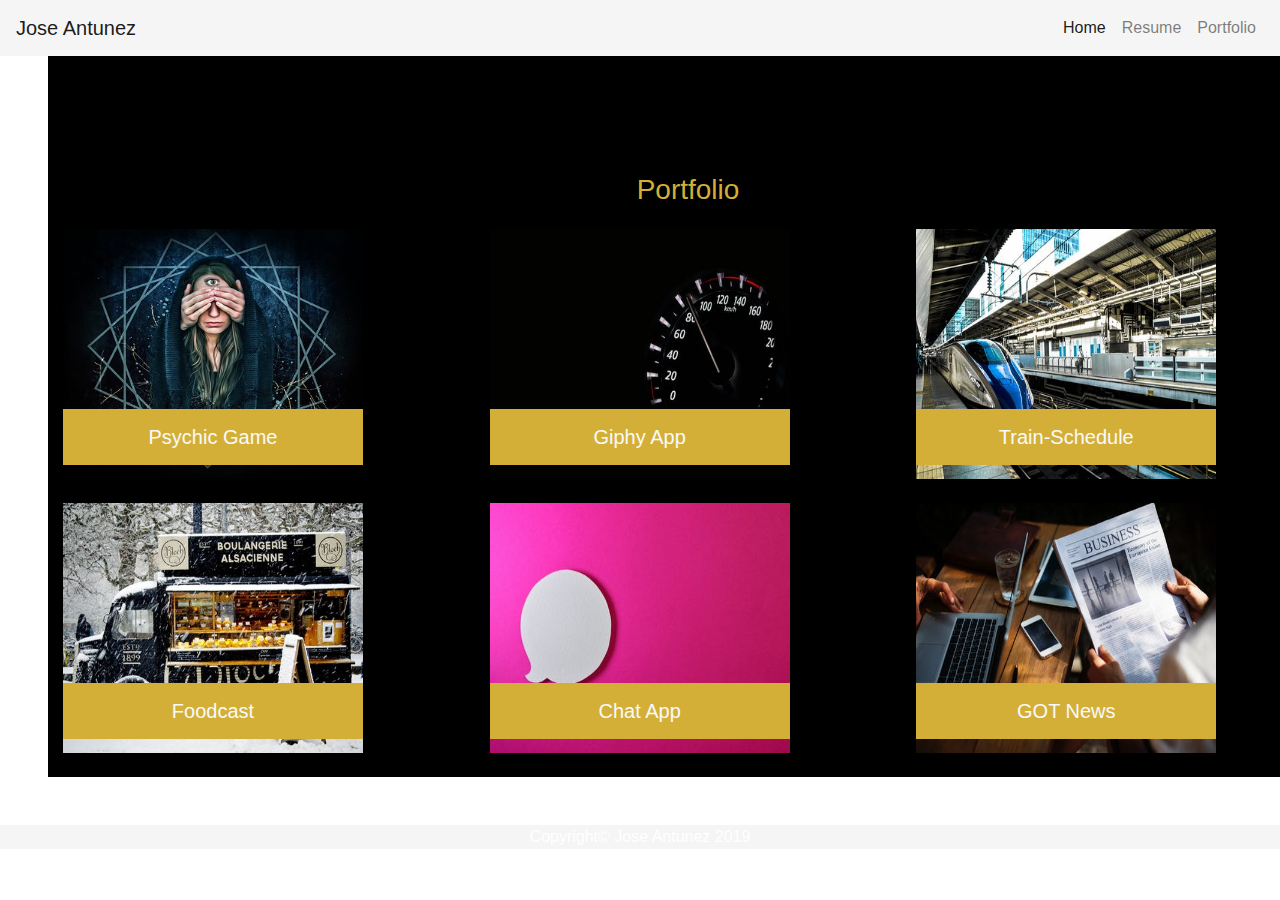
==== portfolio.html @ d64d635f "Updated Website" ====
<!DOCTYPE html>
<html>
<head>
    <meta charset="utf-8" />
    <meta http-equiv="X-UA-Compatible" content="IE=edge">
    <title>Jose Antunez | Portfolio</title>
    <meta name="viewport" content="width=device-width, initial-scale=1">

    <!-- Bootstrap -->
    <link rel="stylesheet" href="https://maxcdn.bootstrapcdn.com/bootstrap/4.0.0/css/bootstrap.min.css" 
    integrity="sha384-Gn5384xqQ1aoWXA+058RXPxPg6fy4IWvTNh0E263XmFcJlSAwiGgFAW/dAiS6JXm" crossorigin="anonymous">

    <!-- jquery -->
    <script src="https://code.jquery.com/jquery-3.3.1.js" integrity="sha256-2Kok7MbOyxpgUVvAk/HJ2jigOSYS2auK4Pfzbm7uH60="
    crossorigin="anonymous"></script>

    <!-- CSS Style Sheet -->
    <link rel="stylesheet" type="text/css" media="screen" href="assets/css/style.css" />
    
</head>

<body>
    <!--====================HTMLGOES HERE=========================  -->
    
    <nav class="navbar fixed-top navbar-expand-lg navbar-light">
        <a class="navbar-brand" href="index.html">Jose Antunez</a>
        <button class="navbar-toggler" type="button" data-toggle="collapse" data-target="#navbarSupportedContent" aria-controls="navbarSupportedContent" aria-expanded="false" aria-label="Toggle navigation">
        <span class="navbar-toggler-icon"></span>
        </button>

        <div class="collapse navbar-collapse" id="navbarSupportedContent">
            <ul class="navbar-nav ml-auto topnav">
                <li class="nav-item active">
                    <a class="nav-link" href="index.html">Home <span class="sr-only">(current)</span></a>
                </li>
                <li class="nav-item">
                    <a class="nav-link" href="resume.pdf">Resume</a>
                </li>
                <li class="nav-item">
                    <a class="nav-link" href="#">Portfolio</a>
                </li>
            </ul>    
        </div>       
    </nav>

    <!-- Content inside the container -->
    <div class="container-fluid m-5">
    
    <!-- first row        -->
        <div class="row">
            <div class="col-sm-12">
                <h3 class="myTitle">Portfolio</h3>
                
                <!-- First row with 3 images -->
                <div class="row">
                    <div class="col-sm-12 col-md-4">
                        <div class="background position-relative">
                    <a href=" https://joseantunez81.github.io/Psychic-Game/."><img src="assets/images/psychic.jpg" class="img-responsive" width="300" height="250"></a>
                            <!-- Image text -->
                            <div class="bg-text text-center position-absolute" style="top: 72%; left: 0; width: 300px;">
                                <h5 class="p-3 text-light font-weight-light">Psychic Game</h5>
                            </div>
                        </div>
                    </div>
                    <div class="col-sm-12 col-md-4">
                            <div class="background position-relative">
                            <a href=" https://joseantunez81.github.io/GIFs-Collector/"><img src="assets/images/cars.jpeg" class="img-responsive" width="300" height="250"></a>
                                <!-- Image text -->
                                <div class="bg-text text-center position-absolute" style="top: 72%;left: 0;width: 300px;">
                                    <h5 class="p-3 text-light font-weight-light">Giphy App</h5>
                                </div>
                            </div>
                    </div>
                    <div class="col-sm-12 col-md-4">
                            <div class="background position-relative">
                            <a href="https://joseantunez81.github.io/Train-Schedule/."><img src="assets/images/train.jpg" class="img-responsive" width="300" height="250"></a>
                                <!-- Image text -->
                                <div class="bg-text text-center position-absolute" style="top: 72%; left: 0; width: 300px;">
                                        <h5 class="p-3 text-light font-weight-light">Train-Schedule</h5>
                                </div>
                            </div>
                    </div>
                    
                    
                </div><br><!-- End of first row with 3 images -->
                
                <!-- Second row with 1 image -->
                <div class="row">
                   
                    <div class="col-sm-12 col-md-4">
                            <div class="background position-relative">
                            <a href="https://guillermo1213.github.io/Project1/"><img src="assets/images/food.jpeg" class="img-responsive" width="300" height="250"></a>
                                <!-- Image text -->
                                <div class="bg-text text-center position-absolute" style="top: 72%; left: 0; width: 300px;">
                                        <h5 class="p-3 text-light font-weight-light">Foodcast</h5>
                                </div>
                            </div>
                    </div>

                <div class="col-sm-12 col-md-4">
                    <div class="background position-relative">
                        <a href="https://chat-dx.herokuapp.com/"><img src="assets/images/chat.jpeg" class="img-responsive" width="300" height="250"></a>
                    <!-- Image text -->
                    <div class="bg-text text-center position-absolute" style="top: 72%; left: 0; width: 300px;">
                        <h5 class="p-3 text-light font-weight-light">Chat App</h5>
                    </div>
                </div>
                </div>

                <div class="col-sm-12 col-md-4">
                    <div class="background position-relative">
                        <a href="https://github.com/JoseAntunez81/GOT-News"><img src="assets/images/news.jpeg" class="img-responsive" width="300" height="250"></a>
                    <!-- Image text -->
                    <div class="bg-text text-center position-absolute" style="top: 72%; left: 0; width: 300px;">
                        <h5 class="p-3 text-light font-weight-light">GOT News</h5>
                    </div>
                    </div>
                </div>
<!-- =================================================================================================== -->
                <!-- This is the UCLA certificate 
                <iframe frameborder="0" scrolling="no" 
                src="https://uclaextension.credly.com/embed.html#/?member_badge_id=19263214" 
                width="180" height="230"></iframe>
                
            -->
                
                
                </div><br><!-- End of second row -->
                
                
            </div>   
        </div><!--END  first row        -->
    </div>  <!--  END Content inside the container -->









    
        
    <footer class="footer w-100">   
            <div class="container text-center ">  
            <span class="font-weight-light">Copyright&copy Jose Antunez 2019</span>    
            </div>
        </footer>
<!--====================HTMLGOES HERE=========================  -->
    
    
    <script src="assets/javascript/main.js"></script>
    <!-- <script src="https://code.jquery.com/jquery-3.2.1.slim.min.js" integrity="sha384-KJ3o2DKtIkvYIK3UENzmM7KCkRr/rE9/Qpg6aAZGJwFDMVNA/GpGFF93hXpG5KkN" crossorigin="anonymous"></script> -->
    <script src="https://cdnjs.cloudflare.com/ajax/libs/popper.js/1.12.9/umd/popper.min.js" integrity="sha384-ApNbgh9B+Y1QKtv3Rn7W3mgPxhU9K/ScQsAP7hUibX39j7fakFPskvXusvfa0b4Q" crossorigin="anonymous"></script>
    <script src="https://maxcdn.bootstrapcdn.com/bootstrap/4.0.0/js/bootstrap.min.js" integrity="sha384-JZR6Spejh4U02d8jOt6vLEHfe/JQGiRRSQQxSfFWpi1MquVdAyjUar5+76PVCmYl" crossorigin="anonymous"></script>   

</body>
</html>
---- assets/css/style.css ----
.navbar, .footer {
  color: grey;
  background-color:whitesmoke;
  
}

.parallax{
/* Set a specific height */
min-height:375px; 
width:100%;
}

.pic1 {
    /* The image used */
    background-image: url("../images/computer1.jpeg");
  
    /* Create the parallax scrolling effect */
    background-attachment: fixed;
    background-position: center;
    background-repeat: no-repeat;
    background-size: cover;
    position: relative;
    text-align: center;
    opacity: 0.8;
  }
  #me{
    font-size:45px;
    text-align: justify;
    color:whitesmoke;
    position: absolute;
    top: 35%;
    left: 50%;
    transform: translate(-50%, -50%);
  }
  #welcome{
    font-size:30px;
    text-align: justify;
    color:whitesmoke;
    position: absolute;
    top: 50%;
    left: 50%;
    transform: translate(-50%, -50%);
    
  }
  .content{
      position: relative;
      height:100%;
      background-color:rgb(0, 0, 0);
      font-size:16px;
      text-align: justify;
      color: whitesmoke;
      
  }
  p{
    line-height: 200%;
  }
h5{
  background-color: rgb(212,175,55);;
}
.quote{
  text-align: center;
  color: rgb(212,175,55);

}
.progress-bar-animated{
  color:blue;
}
  
  .myTitle{
    color: rgb(212,175,55);
      text-align: center;
      margin-top: 10%;
      margin-bottom: 22px;
      background-color: rgb(0, 0, 0);
  }
  .pic2 {
    /* The image used */
    background-image: url("../images/computer2.jpeg");
  
    /* Create the parallax scrolling effect */
    background-attachment: fixed;
    background-position: center;
    background-repeat: no-repeat;
    background-size: cover;
  }
  .pic3 {
    /* The image used */
    background-image: url("../images/computer3.jpeg");
    
    /* Create the parallax scrolling effect */
    background-attachment: fixed;
    background-position: center;
    background-repeat: no-repeat;
    background-size: cover;
  }
  /* .progress{
    background-color:rgb(240, 21, 21);
    -webkit-box-shadow: none;
    box-shadow: none;
  } */

 
  span{
    text-align: left;
    text-decoration: bold;
    color: rgb(255, 255, 255);
  }

  /* Contact form */
  .myInfo{
    text-align: center;
    line-height: 150%;
  }
  .form-control, .btn{
    background-color: transparent;
    border-radius: 0;
  }
  .form-group{
    margin: 0 25%;
  }
  .btn{
    color:blue;
    background-color: transparent;
    border-color: whitesmoke;
    margin: 15px 41%;
    font-weight: bold;
    width: 18%;
  }
  .btn:hover{
    color: rgb(212,175,55);
    color: whitesmoke;
    font-size: 18px;
  }
  .container-fluid{
    background-color: black;
  }
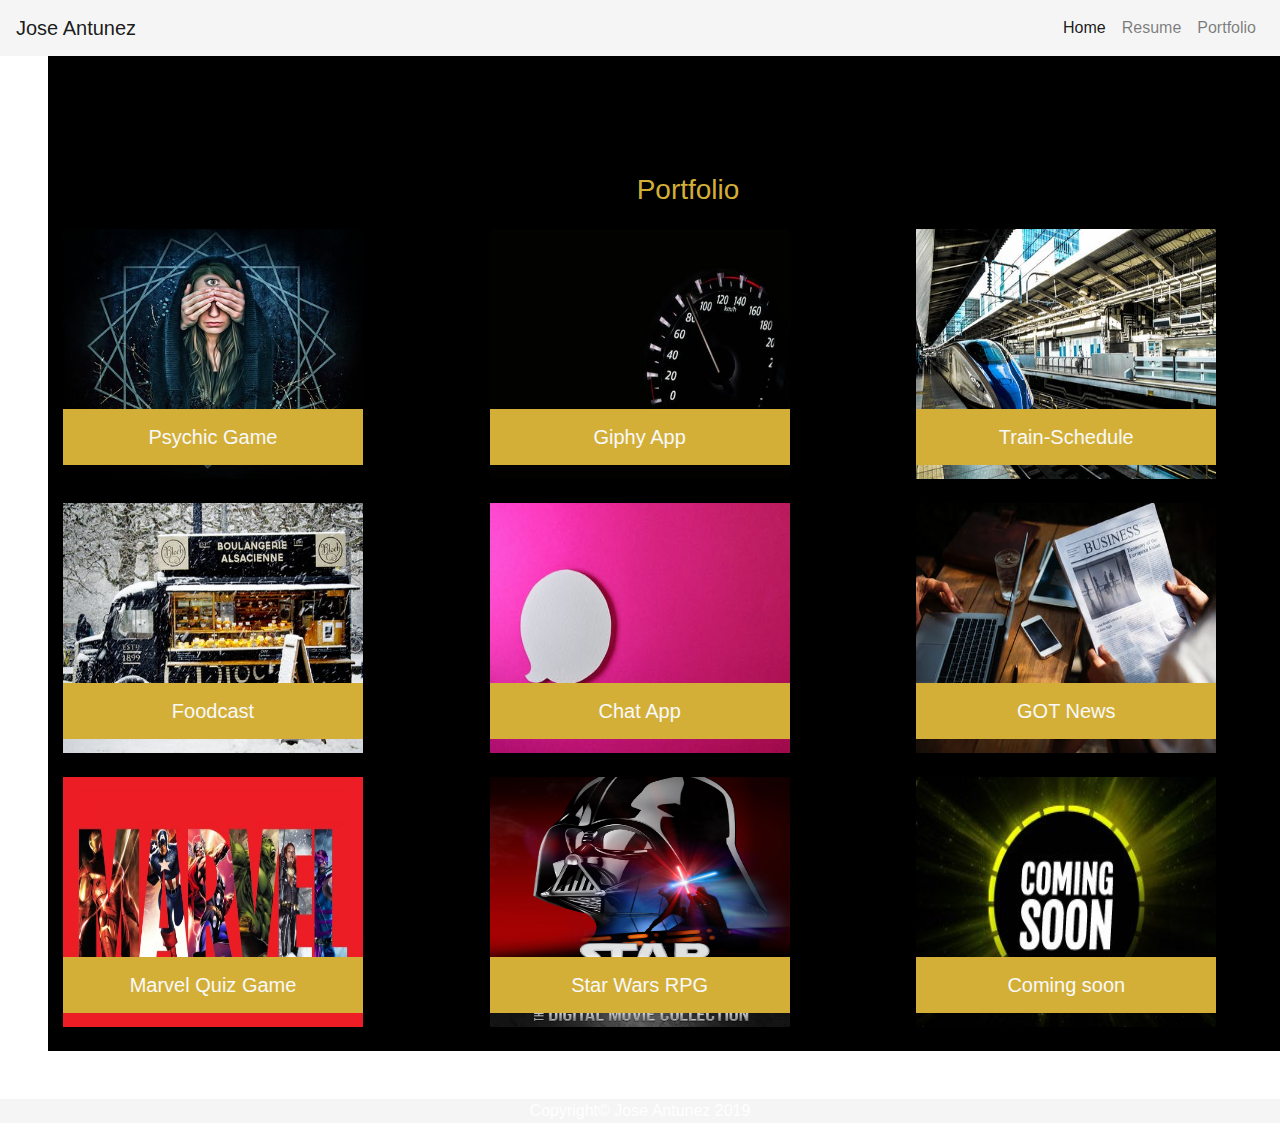
==== commit 3a663c73: "Added more projects" ====
--- a/portfolio.html
+++ b/portfolio.html
@@ -84,13 +84,13 @@
                     
                 </div><br><!-- End of first row with 3 images -->
                 
-                <!-- Second row with 1 image -->
+                <!-- Second row with 3 images -->
                 <div class="row">
                    
                     <div class="col-sm-12 col-md-4">
                             <div class="background position-relative">
-                            <a href="https://guillermo1213.github.io/Project1/"><img src="assets/images/food.jpeg" class="img-responsive" width="300" height="250"></a>
-                                <!-- Image text -->
+                            <a href="https://guillermo1213.github.io/FoodCast/"><img src="assets/images/food.jpeg" class="img-responsive" width="300" height="250"></a>
+                            <!-- Image text -->
                                 <div class="bg-text text-center position-absolute" style="top: 72%; left: 0; width: 300px;">
                                         <h5 class="p-3 text-light font-weight-light">Foodcast</h5>
                                 </div>
@@ -123,9 +123,40 @@
                 width="180" height="230"></iframe>
                 
             -->
-                
-                
                 </div><br><!-- End of second row -->
+
+                <!-- Third row with 3 images -->
+                <div class="row">
+                    <div class="col-sm-12 col-md-4">
+                        <div class="background position-relative">
+                    <a href="https://github.com/JoseAntunez81/Marvel-Quiz.git"><img src="assets/images/Marvel.jpg" class="img-responsive" width="300" height="250"></a>
+                            <!-- Image text -->
+                            <div class="bg-text text-center position-absolute" style="top: 72%; left: 0; width: 300px;">
+                                <h5 class="p-3 text-light font-weight-light">Marvel Quiz Game</h5>
+                            </div>
+                        </div>
+                    </div>
+                    <div class="col-sm-12 col-md-4">
+                            <div class="background position-relative">
+                            <a href="https://github.com/JoseAntunez81/Star-Wars-Game.git"><img src="assets/images/StarWars.jpg" class="img-responsive" width="300" height="250"></a>
+                                <!-- Image text -->
+                                <div class="bg-text text-center position-absolute" style="top: 72%;left: 0;width: 300px;">
+                                    <h5 class="p-3 text-light font-weight-light">Star Wars RPG</h5>
+                                </div>
+                            </div>
+                    </div>
+                    <div class="col-sm-12 col-md-4">
+                            <div class="background position-relative">
+                            <a href=""><img src="assets/images/Coming soon.jpg" class="img-responsive" width="300" height="250"></a>
+                                <!-- Image text -->
+                                <div class="bg-text text-center position-absolute" style="top: 72%; left: 0; width: 300px;">
+                                        <h5 class="p-3 text-light font-weight-light">Coming soon</h5>
+                                </div>
+                            </div>
+                    </div>
+                    
+                    
+                </div><br><!-- End of third row with 3 images -->
                 
                 
             </div>   
